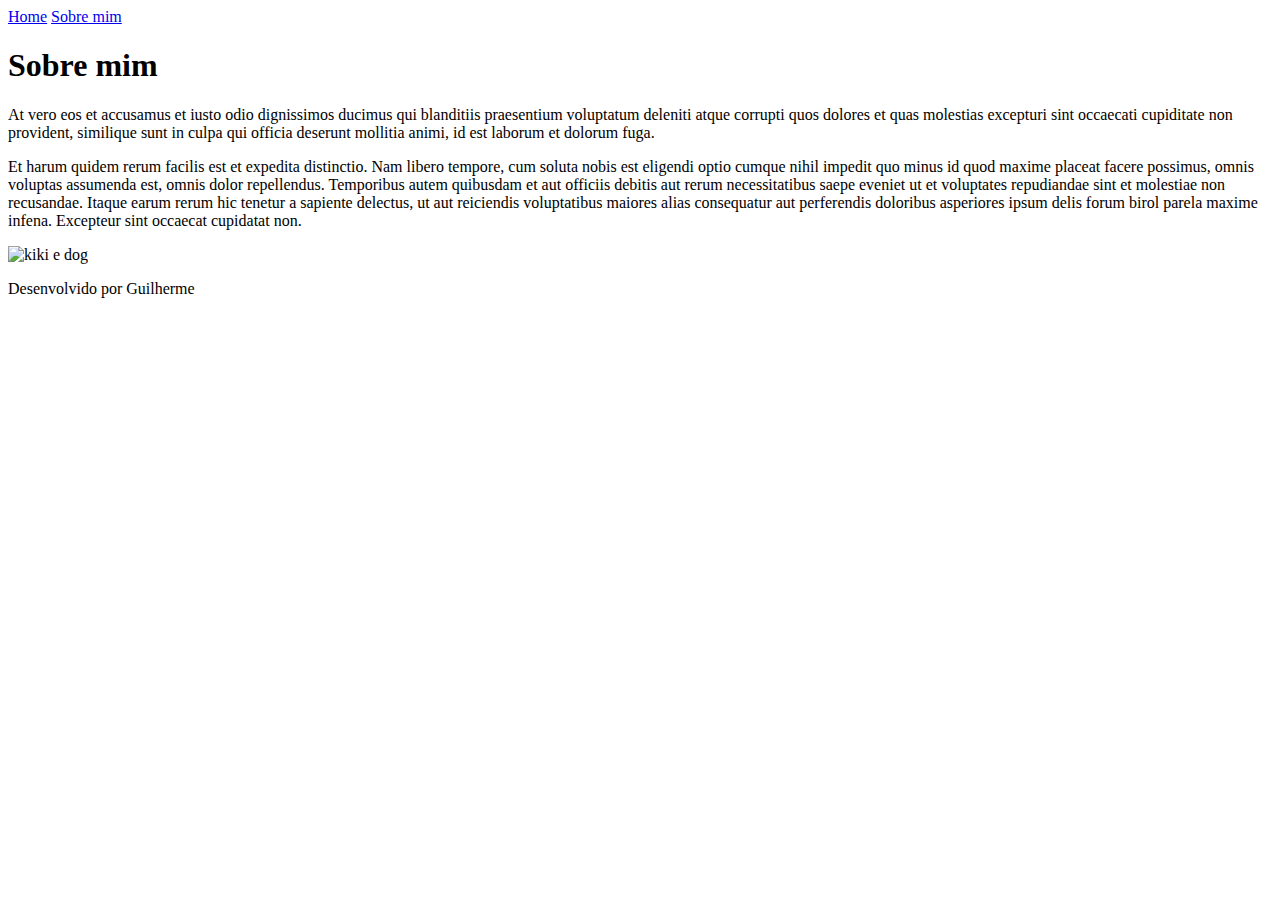
==== about.html @ f8c4bf3d "Add files via upload" ====
<!DOCTYPE html>
<html lang="pt-br">
<head>
    <meta charset="UTF-8">
    <meta http-equiv="X-UA-Compatible" content="IE=edge">
    <meta name="viewport" content="width=device-width, initial-scale=1.0">
    <title>Sobre mim</title>
    <link rel="stylesheet" href="./styles/style.css">
</head>
<body>
    <header class=" cabecalho">
        <nav class="cabecalho__menu">
            <a class="cabecalho__menu__link" href="Portifólio.html">Home</a>
            <a class="cabecalho__menu__link" href="about.html"> Sobre mim</a>
        </nav>
    </header>
    <main class="apresentacao">
        <section class="apresentacao__conteudo">
            <h1 class="apresentacao__conteudo__titulo"> Sobre mim</h1>
            <p class="apresentacao__conteudo__texto">At vero eos et accusamus et iusto odio dignissimos ducimus qui blanditiis praesentium voluptatum deleniti atque corrupti quos dolores et quas molestias excepturi sint occaecati cupiditate non provident, similique sunt in culpa qui officia deserunt mollitia animi, id est laborum et dolorum fuga.</p>
            <p class="apresentacao__conteudo__texto">Et harum quidem rerum facilis est et expedita distinctio. Nam libero tempore, cum soluta nobis est eligendi optio cumque nihil impedit quo minus id quod maxime placeat facere possimus, omnis voluptas assumenda est, omnis dolor repellendus. Temporibus autem quibusdam et aut officiis debitis aut rerum necessitatibus saepe eveniet ut et voluptates repudiandae sint et molestiae non recusandae. Itaque earum rerum hic tenetur a sapiente delectus, ut aut reiciendis voluptatibus maiores alias consequatur aut perferendis doloribus asperiores ipsum delis forum birol parela maxime infena. Excepteur sint occaecat cupidatat non. </p>
        </section>
        <img class="apresentacao__imagem" src="./assets/9a804d28-8960-4b17-88fa-009c02b99a3c.jpg" alt=" kiki e dog">
    </main>
    <footer class="rodape">
        <p>Desenvolvido por Guilherme </p>
    </footer>
</body>
</html>
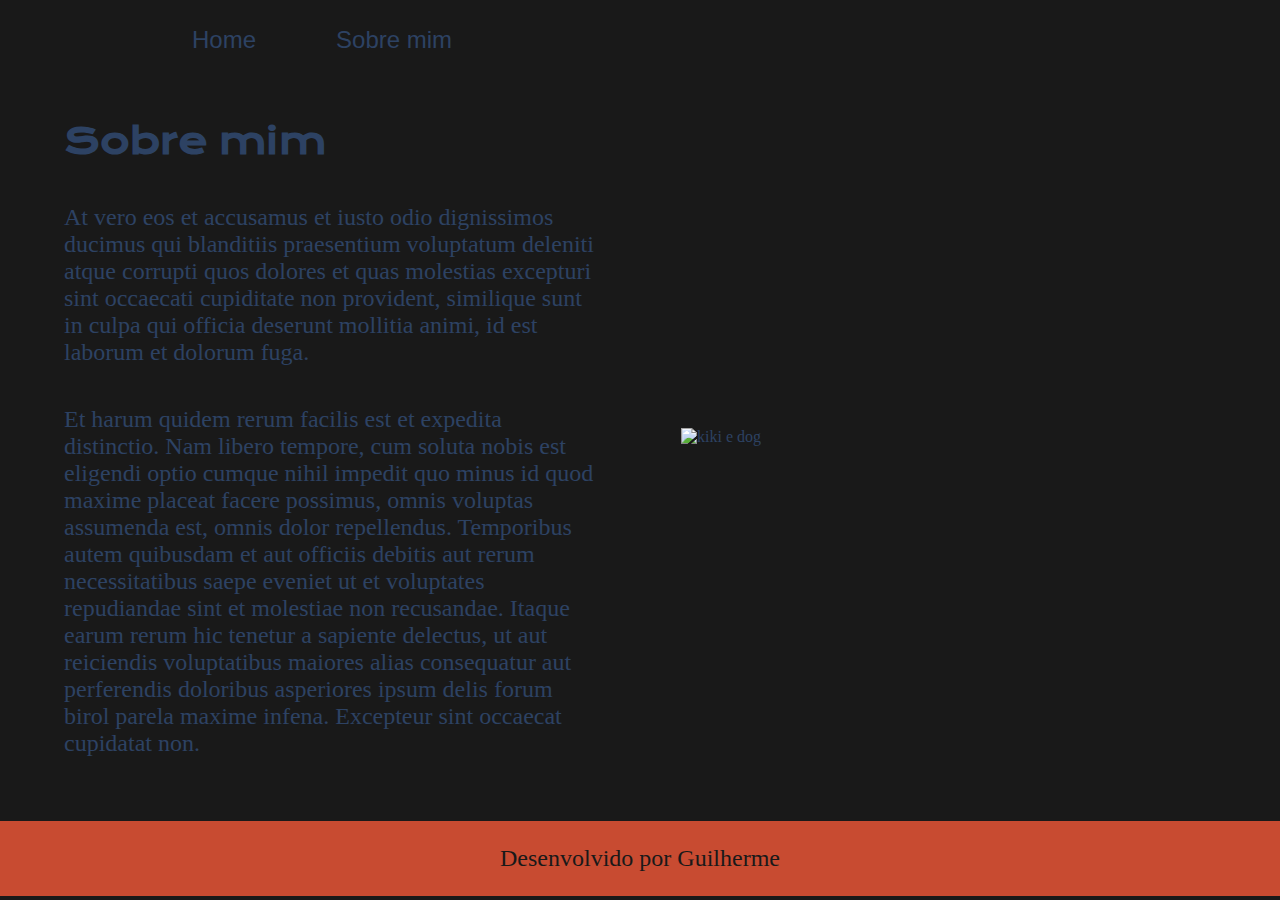
==== commit ce8eb3c1: "Update about.html" ====
--- a/about.html
+++ b/about.html
@@ -5,12 +5,12 @@
     <meta http-equiv="X-UA-Compatible" content="IE=edge">
     <meta name="viewport" content="width=device-width, initial-scale=1.0">
     <title>Sobre mim</title>
-    <link rel="stylesheet" href="./styles/style.css">
+    <link rel="stylesheet" href="style.css">
 </head>
 <body>
     <header class=" cabecalho">
         <nav class="cabecalho__menu">
-            <a class="cabecalho__menu__link" href="Portifólio.html">Home</a>
+            <a class="cabecalho__menu__link" href="index.html">Home</a>
             <a class="cabecalho__menu__link" href="about.html"> Sobre mim</a>
         </nav>
     </header>
@@ -20,10 +20,10 @@
             <p class="apresentacao__conteudo__texto">At vero eos et accusamus et iusto odio dignissimos ducimus qui blanditiis praesentium voluptatum deleniti atque corrupti quos dolores et quas molestias excepturi sint occaecati cupiditate non provident, similique sunt in culpa qui officia deserunt mollitia animi, id est laborum et dolorum fuga.</p>
             <p class="apresentacao__conteudo__texto">Et harum quidem rerum facilis est et expedita distinctio. Nam libero tempore, cum soluta nobis est eligendi optio cumque nihil impedit quo minus id quod maxime placeat facere possimus, omnis voluptas assumenda est, omnis dolor repellendus. Temporibus autem quibusdam et aut officiis debitis aut rerum necessitatibus saepe eveniet ut et voluptates repudiandae sint et molestiae non recusandae. Itaque earum rerum hic tenetur a sapiente delectus, ut aut reiciendis voluptatibus maiores alias consequatur aut perferendis doloribus asperiores ipsum delis forum birol parela maxime infena. Excepteur sint occaecat cupidatat non. </p>
         </section>
-        <img class="apresentacao__imagem" src="./assets/9a804d28-8960-4b17-88fa-009c02b99a3c.jpg" alt=" kiki e dog">
+        <img class="apresentacao__imagem" src="assets/9a804d28-8960-4b17-88fa-009c02b99a3c.jpg" alt=" kiki e dog">
     </main>
     <footer class="rodape">
         <p>Desenvolvido por Guilherme </p>
     </footer>
 </body>
-</html>+</html>
--- a/style.css
+++ b/style.css
@@ -0,0 +1,144 @@
+
+@import url('https://fonts.googleapis.com/css2?family=Krona+One&display=swap');
+
+
+*{
+    margin: 0; 
+    padding: 0;
+}
+
+.cabecalho{
+    padding: 2% 0 0 15%;
+}
+
+.cabecalho__menu{
+    display: flex;
+    gap: 80px;
+}
+
+.cabecalho__menu__link{
+    font-family: 'Montserrat', sans-serif ;
+    font-size: 1.5rem;
+    color: var(--cor-secundaria);
+    text-decoration: none;
+}
+
+:root{
+    --cor-primaria : #191919;
+    --cor-secundaria : #2D4263;
+    --cor-terciaria: #C84B31; 
+    --cor-hover: #ECDBBA;
+    --fonte-primaria: 'Krona One', sans-serif;
+    --fonde-secundaria: 'Montserrat' sans-serif;
+
+}
+ 
+
+body {
+    /* height:100vh; */
+    box-sizing: border-box;
+    background-color: var(--cor-primaria);
+    color: var(--cor-secundaria);
+}
+
+.titulo-destaque {
+    color: var(--cor-terciaria)
+}
+
+.apresentacao {
+    padding: 5%;
+    display: flex ; 
+    align-items: center;
+    justify-content: space-around;
+    gap: 82px;
+}
+
+.apresentacao__conteudo {
+    width: 50%;
+    display: flex;
+    flex-direction: column;
+    gap: 40px;
+}
+
+.apresentacao__conteudo__titulo {
+    font-size: 2.25rem ;
+    font-family: var(--fonte-primaria);
+}
+
+.apresentacao__conteudo__texto {
+    font-size: 1.5rem;
+    font-family: var(--fonde-secundaria);
+}
+
+.apresentacao__links {
+    display: flex;
+    align-items: center;
+    flex-direction: column;
+    justify-content: space-between;
+    gap: 32px;
+}
+
+.apresentacao__links_subtitulo{
+    font-family: var(--fonte-primaria);
+    font-weight: 400px;
+    font-size: 1.5rem;
+}
+    
+.apresentacao__links_link:hover{
+    background-color: var(--cor-hover);
+}
+
+.apresentacao__links_link {
+    /* background-color: rgb(55, 187, 231); */
+    display: flex;
+    justify-content: center;
+    gap: 16px;
+    border: 2px solid var(--cor-terciaria);
+    width: 378px;
+    text-align: center;
+    border-radius: 8px;
+    font-size: 1.5rem;
+    font-weight: 600;
+    padding: 21.5px 0;
+    text-decoration: none;
+    color: var(--cor-terciaria);
+    font-family: var(--fonde-secundaria);
+ }
+ 
+ .apresentacao__links_link:hover{
+    background-color: var(--cor-primaria);
+ }
+ 
+ .apresentacao__imagem{
+    width: 50%;  
+ }
+
+ .rodape {
+    padding: 24px;
+    text-align: center;
+    color: var(--cor-primaria);
+    background-color: var(--cor-terciaria);
+    font-family: var(--fonde-secundaria);
+    font-size: 1.5rem;
+    font-weight: 400px;
+ }
+
+@media (max-width: 1200px ) {
+    .cabecalho {
+        padding: 10%;
+    }
+    
+    .cabecalho__menu{
+        justify-content: center;
+    }
+
+    .apresentacao {
+        flex-direction: column;
+    }
+
+    .apresentacao__conteudo{
+        width: auto;
+    }
+
+    
+}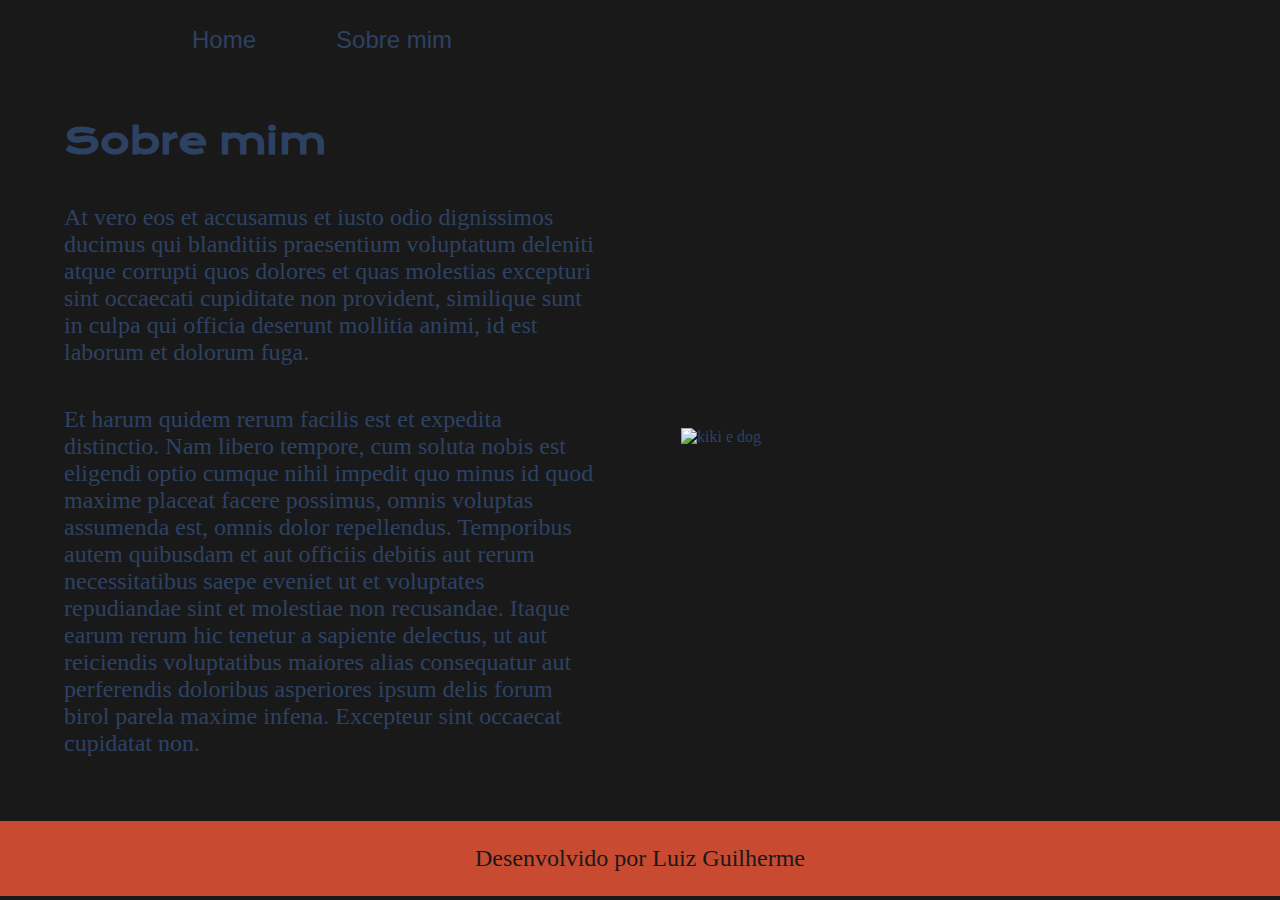
==== commit 8053e634: "Update about.html" ====
--- a/about.html
+++ b/about.html
@@ -23,7 +23,7 @@
         <img class="apresentacao__imagem" src="assets/9a804d28-8960-4b17-88fa-009c02b99a3c.jpg" alt=" kiki e dog">
     </main>
     <footer class="rodape">
-        <p>Desenvolvido por Guilherme </p>
+        <p>Desenvolvido por Luiz Guilherme </p>
     </footer>
 </body>
 </html>
--- a/style.css
+++ b/style.css
@@ -125,7 +125,7 @@
 
 @media (max-width: 1200px ) {
     .cabecalho {
-        padding: 10%;
+        padding: 3%;
     }
     
     .cabecalho__menu{
@@ -141,4 +141,4 @@
     }
 
     
-}+}
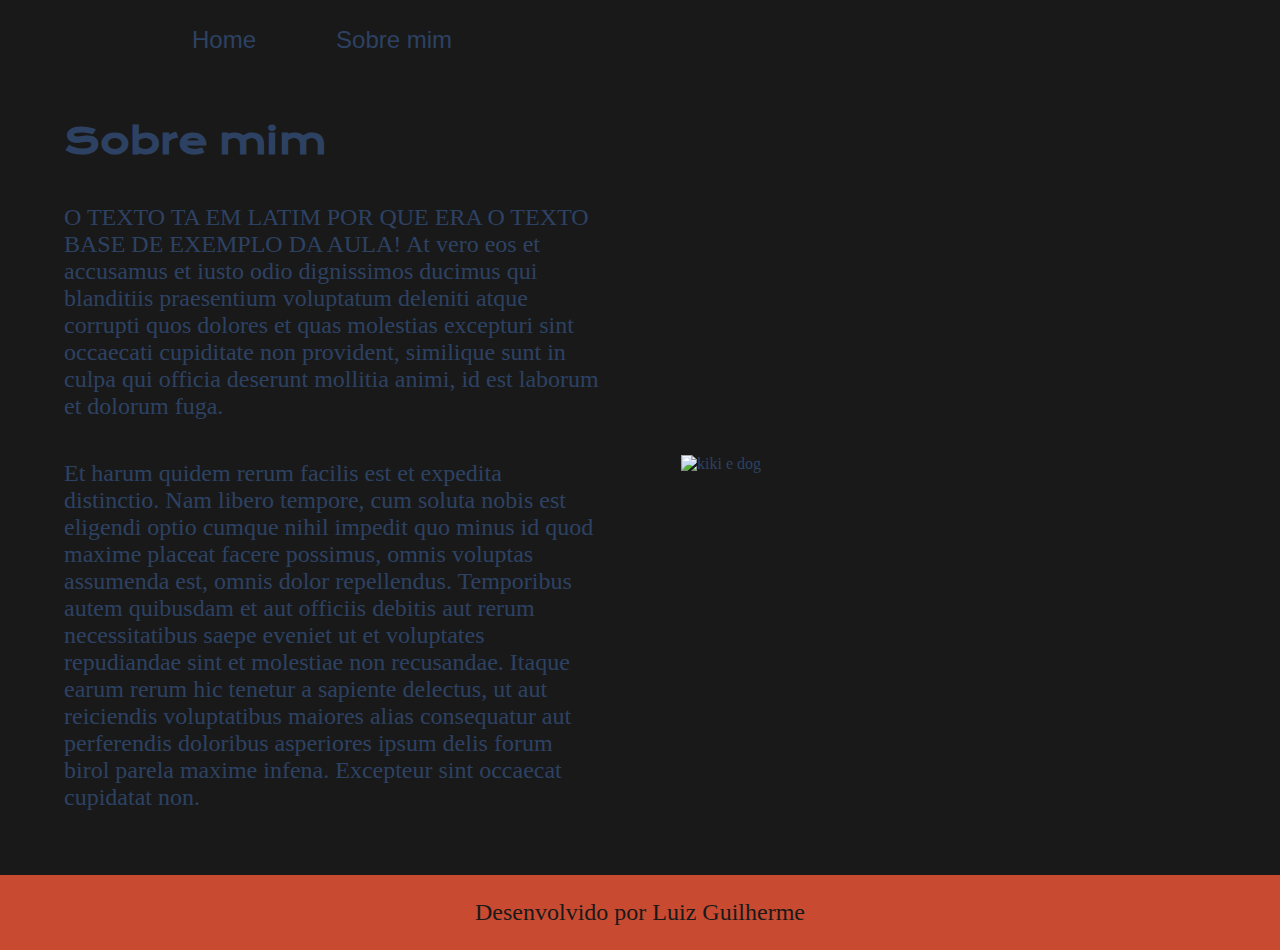
==== commit 19adaabc: "Update about.html" ====
--- a/about.html
+++ b/about.html
@@ -17,7 +17,7 @@
     <main class="apresentacao">
         <section class="apresentacao__conteudo">
             <h1 class="apresentacao__conteudo__titulo"> Sobre mim</h1>
-            <p class="apresentacao__conteudo__texto">At vero eos et accusamus et iusto odio dignissimos ducimus qui blanditiis praesentium voluptatum deleniti atque corrupti quos dolores et quas molestias excepturi sint occaecati cupiditate non provident, similique sunt in culpa qui officia deserunt mollitia animi, id est laborum et dolorum fuga.</p>
+            <p class="apresentacao__conteudo__texto"> O TEXTO TA EM LATIM POR QUE ERA O TEXTO BASE DE EXEMPLO DA AULA! At vero eos et accusamus et iusto odio dignissimos ducimus qui blanditiis praesentium voluptatum deleniti atque corrupti quos dolores et quas molestias excepturi sint occaecati cupiditate non provident, similique sunt in culpa qui officia deserunt mollitia animi, id est laborum et dolorum fuga.</p>
             <p class="apresentacao__conteudo__texto">Et harum quidem rerum facilis est et expedita distinctio. Nam libero tempore, cum soluta nobis est eligendi optio cumque nihil impedit quo minus id quod maxime placeat facere possimus, omnis voluptas assumenda est, omnis dolor repellendus. Temporibus autem quibusdam et aut officiis debitis aut rerum necessitatibus saepe eveniet ut et voluptates repudiandae sint et molestiae non recusandae. Itaque earum rerum hic tenetur a sapiente delectus, ut aut reiciendis voluptatibus maiores alias consequatur aut perferendis doloribus asperiores ipsum delis forum birol parela maxime infena. Excepteur sint occaecat cupidatat non. </p>
         </section>
         <img class="apresentacao__imagem" src="assets/9a804d28-8960-4b17-88fa-009c02b99a3c.jpg" alt=" kiki e dog">
